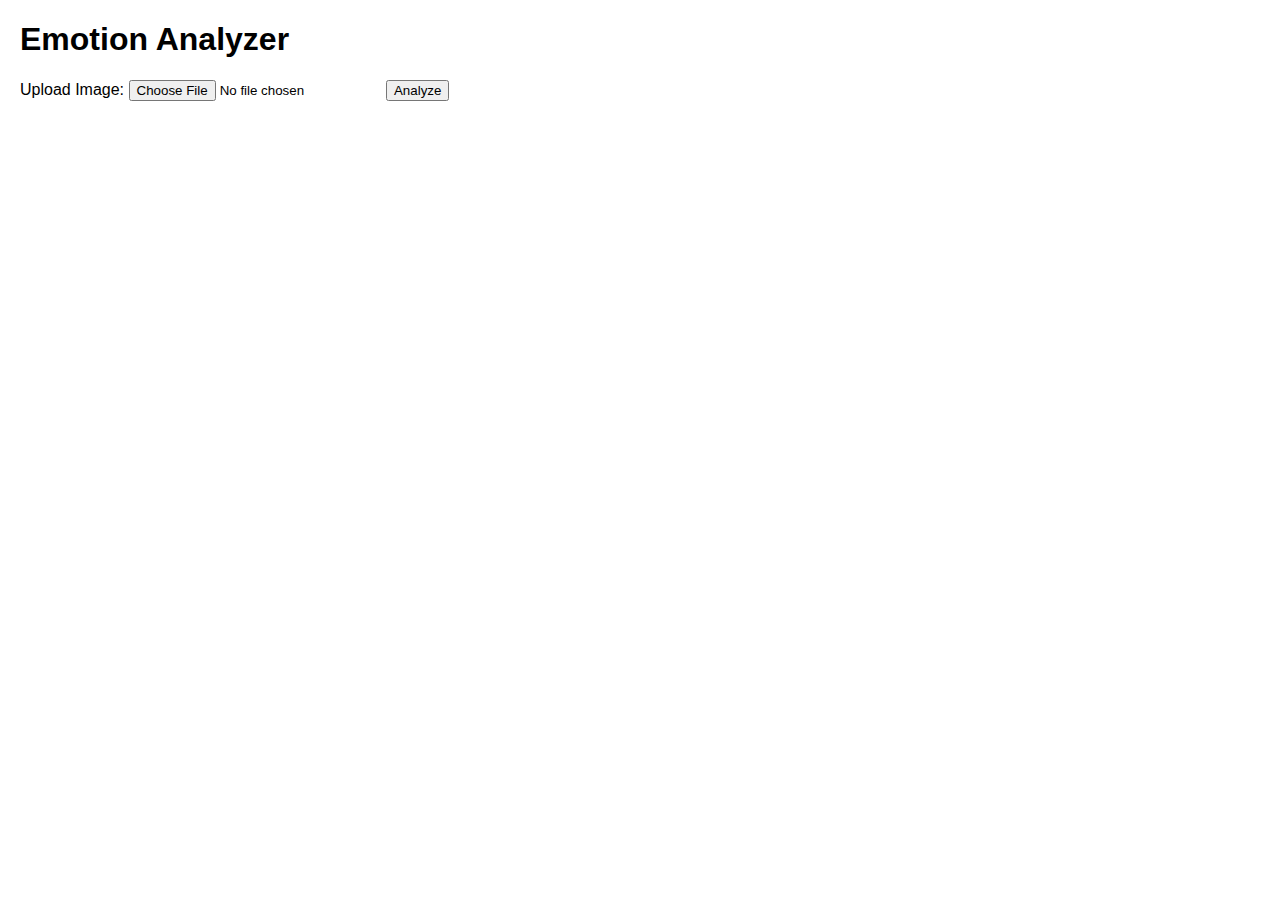
==== frontend/index.html @ 3e1ee32b "Develop backend API stub & frontend for test API" ====
<!DOCTYPE html>
<html lang="en">
<head>
    <meta charset="UTF-8">
    <meta name="viewport" content="width=device-width, initial-scale=1.0">
    <title>Emotion Analyzer</title>
    <style>
        body {
            font-family: Arial, sans-serif;
            margin: 20px;
        }
        #uploadForm {
            margin-bottom: 20px;
        }
        #result {
            margin-top: 20px;
        }
        img {
            max-width: 200px;
            height: auto;
        }
        audio {
            display: block;
            margin-top: 10px;
        }
    </style>
</head>
<body>
    <h1>Emotion Analyzer</h1>
    <form id="uploadForm">
        <label for="fileInput">Upload Image:</label>
        <input type="file" id="fileInput" accept="image/*" required>
        <button type="submit">Analyze</button>
    </form>
    <div id="result">
        <p id="emotion"></p>
        <img id="coverImage" src="" alt="Cover Image" style="display:none;">
        <audio id="song" controls style="display:none;">
            Your browser does not support the audio element.
        </audio>
    </div>
    <script src="script.js"></script>
</body>
</html>
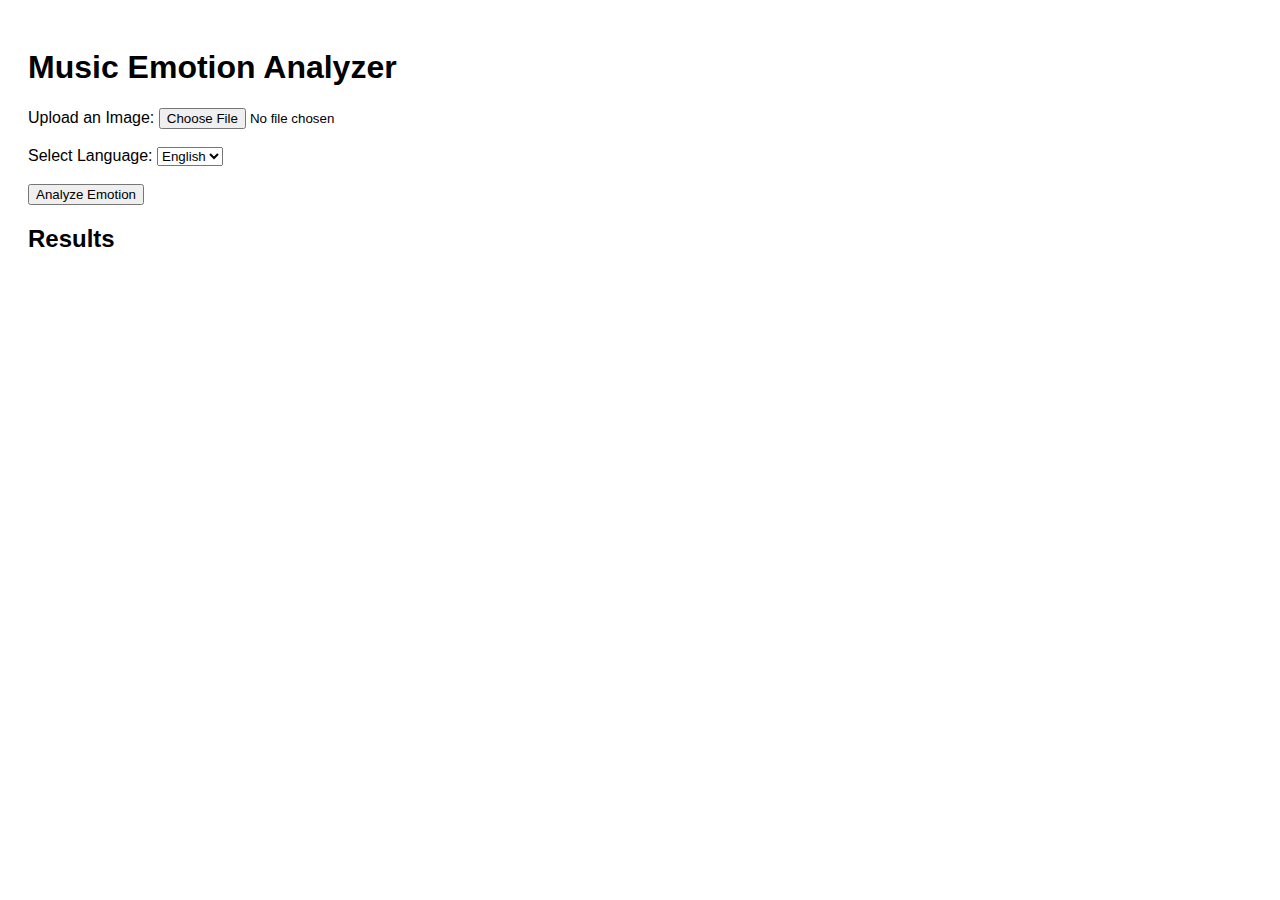
==== commit a0733fd6: "Update project structure & API" ====
--- a/frontend/index.html
+++ b/frontend/index.html
@@ -3,42 +3,54 @@
 <head>
     <meta charset="UTF-8">
     <meta name="viewport" content="width=device-width, initial-scale=1.0">
-    <title>Emotion Analyzer</title>
+    <title>Music Emotion Analyzer</title>
     <style>
         body {
             font-family: Arial, sans-serif;
-            margin: 20px;
-        }
-        #uploadForm {
-            margin-bottom: 20px;
-        }
-        #result {
-            margin-top: 20px;
+            padding: 20px;
         }
         img {
-            max-width: 200px;
-            height: auto;
+            max-width: 300px;
+            margin-top: 10px;
         }
         audio {
-            display: block;
+            display: none;
+            margin-top: 10px;
+        }
+        .links {
             margin-top: 10px;
         }
     </style>
 </head>
 <body>
-    <h1>Emotion Analyzer</h1>
+    <h1>Music Emotion Analyzer</h1>
     <form id="uploadForm">
-        <label for="fileInput">Upload Image:</label>
-        <input type="file" id="fileInput" accept="image/*" required>
-        <button type="submit">Analyze</button>
+        <label for="fileInput">Upload an Image:</label>
+        <input type="file" id="fileInput" name="file" accept="image/*" required><br><br>
+
+        <label for="languageSelect">Select Language:</label>
+        <select id="languageSelect" name="language">
+            <option value="english">English</option>
+            <option value="thai">Thai</option>
+        </select><br><br>
+
+        <button type="submit">Analyze Emotion</button>
     </form>
-    <div id="result">
-        <p id="emotion"></p>
-        <img id="coverImage" src="" alt="Cover Image" style="display:none;">
-        <audio id="song" controls style="display:none;">
-            Your browser does not support the audio element.
-        </audio>
+
+    <h2>Results</h2>
+    <p id="emotion"></p>
+    <p id="description"></p>
+
+    <img id="coverImage" src="" alt="Cover Image" style="display: none;">
+    <audio id="song" controls style="display: none;">
+        Your browser does not support the audio element.
+    </audio>
+
+    <div class="links">
+        <a id="youtubeLink" href="#" target="_blank" style="display: none;">Listen on YouTube</a><br>
+        <a id="spotifyLink" href="#" target="_blank" style="display: none;">Listen on Spotify</a>
     </div>
+
     <script src="script.js"></script>
 </body>
 </html>
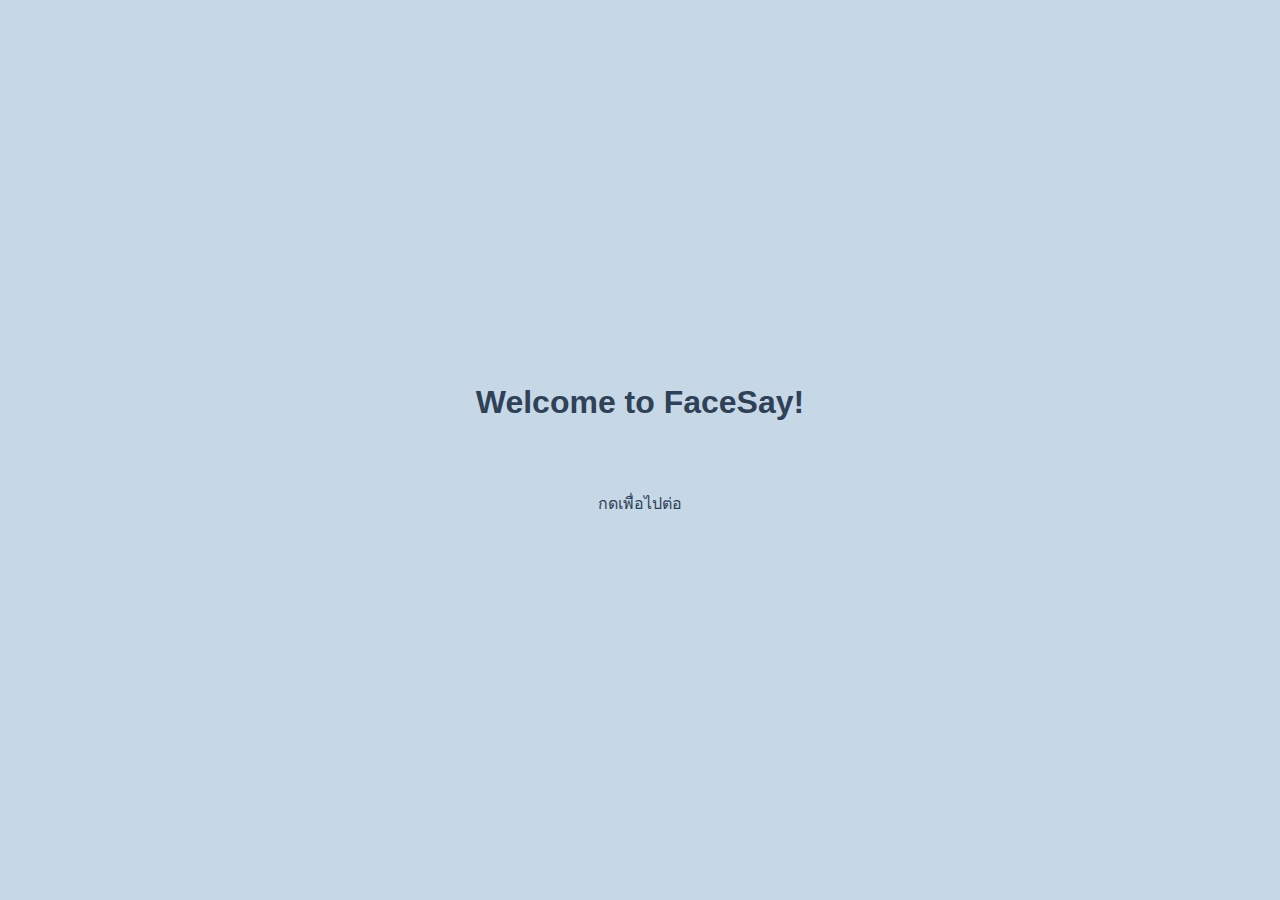
==== commit 6eb15f68: "Integrated frontend and backend" ====
--- a/frontend/index.html
+++ b/frontend/index.html
@@ -1,56 +1,14 @@
+<!-- indexFS.html -->
 <!DOCTYPE html>
 <html lang="en">
 <head>
     <meta charset="UTF-8">
     <meta name="viewport" content="width=device-width, initial-scale=1.0">
-    <title>Music Emotion Analyzer</title>
-    <style>
-        body {
-            font-family: Arial, sans-serif;
-            padding: 20px;
-        }
-        img {
-            max-width: 300px;
-            margin-top: 10px;
-        }
-        audio {
-            display: none;
-            margin-top: 10px;
-        }
-        .links {
-            margin-top: 10px;
-        }
-    </style>
+    <title>FaceSay</title>
+    <link rel="stylesheet" href="styles.css">
 </head>
-<body>
-    <h1>Music Emotion Analyzer</h1>
-    <form id="uploadForm">
-        <label for="fileInput">Upload an Image:</label>
-        <input type="file" id="fileInput" name="file" accept="image/*" required><br><br>
-
-        <label for="languageSelect">Select Language:</label>
-        <select id="languageSelect" name="language">
-            <option value="english">English</option>
-            <option value="thai">Thai</option>
-        </select><br><br>
-
-        <button type="submit">Analyze Emotion</button>
-    </form>
-
-    <h2>Results</h2>
-    <p id="emotion"></p>
-    <p id="description"></p>
-
-    <img id="coverImage" src="" alt="Cover Image" style="display: none;">
-    <audio id="song" controls style="display: none;">
-        Your browser does not support the audio element.
-    </audio>
-
-    <div class="links">
-        <a id="youtubeLink" href="#" target="_blank" style="display: none;">Listen on YouTube</a><br>
-        <a id="spotifyLink" href="#" target="_blank" style="display: none;">Listen on Spotify</a>
-    </div>
-
-    <script src="script.js"></script>
+<body class="index">
+    <h1> Welcome to FaceSay! </h1>
+    <a href="page2.html"> กดเพื่อไปต่อ </a>
 </body>
 </html>
--- a/frontend/styles.css
+++ b/frontend/styles.css
@@ -0,0 +1,97 @@
+
+h1 {
+    color: #2F4157;
+    font-family: Madimi One, Georgia, sans-serif;
+    margin: 0;
+
+}
+
+hr {
+    margin-top: 40px;
+} /* mm */
+  
+a {
+    text-decoration: none;
+    color: #2F4157;
+    font-family: 'Mitr', Georgia, sans-serif;
+    margin-top: 70px;
+}
+
+h2{
+    color: #2F4157;
+    font-family: Madimi One, Georgia, sans-serif;
+    margin: 0;
+}
+
+body, html {
+    height: 100%;
+    margin: 0;
+    display: flex;
+    flex-direction: column; 
+    align-items: center; 
+    justify-content: center; 
+}
+
+
+.index {
+    background-color: #C6D8E6;
+}
+
+.white {
+    background-color: #F3EEEA;
+}
+
+.button-container {
+    display: flex;
+    gap: 40px; 
+    margin-top: 40px;
+  }
+  
+.button {
+    background-color: #567D8E;
+    border: none;
+    color: white;
+    padding: 10px 20px;
+    text-align: center;
+    text-decoration: none;
+    display: inline-block;
+    font-size: 16px;
+    /* margin: 4px 2px; */
+    cursor: pointer;
+    border-radius: 5px;
+    transition: background-color 0.3s;
+}
+  
+.button:hover {
+    background-color: #9fccfc;
+}
+
+body {
+    font-family: 'Mitr', sans-serif;
+    margin: 0;
+    padding: 0;
+    background-color: #f4f4f4;
+}
+
+.main-page {
+    display: flex;
+    flex-direction: column;
+    align-items: center;
+    justify-content: center;
+    height: 100vh;
+}
+
+.control-container{
+    background-color: rgb(179, 102, 249, .9);
+    padding: 20px;
+    border-radius: 50%;
+    display: flex;
+    justify-content: center;
+    align-items: center;
+    cursor: pointer;
+  }
+  
+  .control-container img{
+      height: 30px;
+      width: 30px;
+  }
